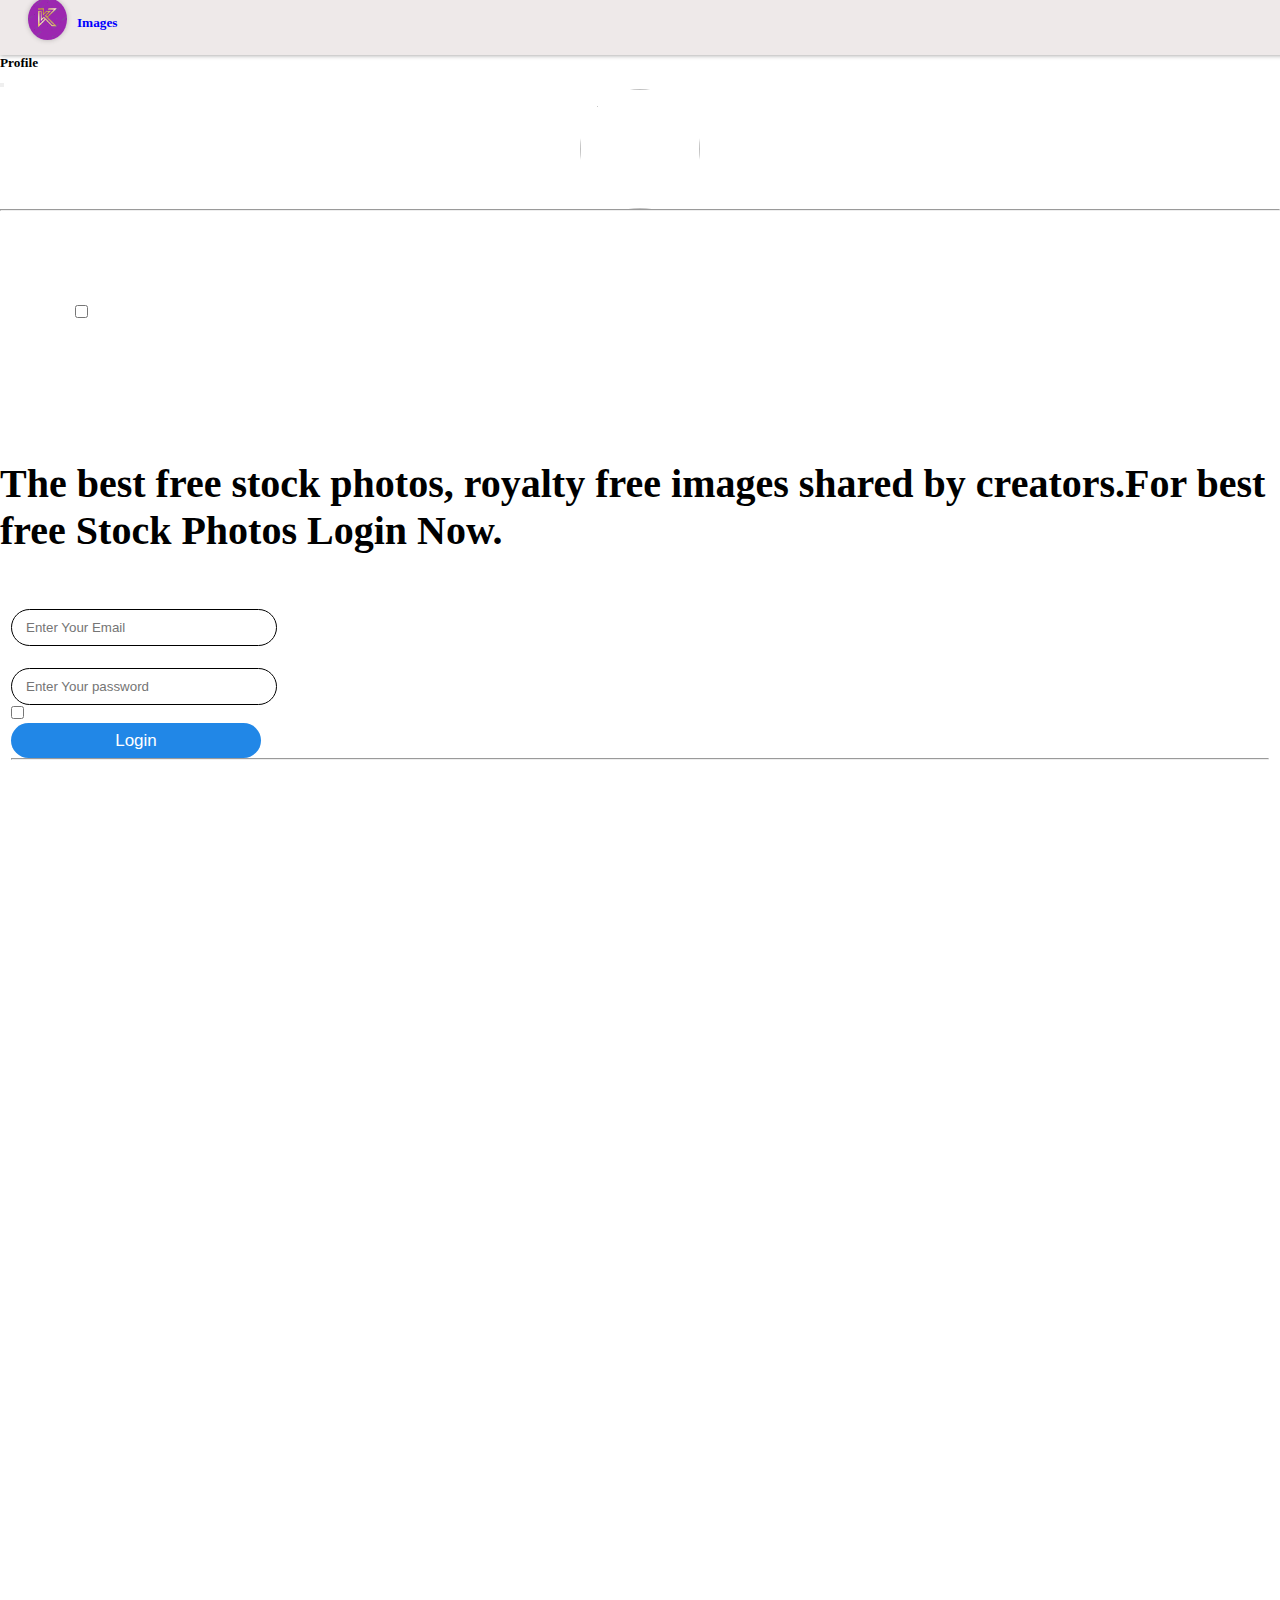
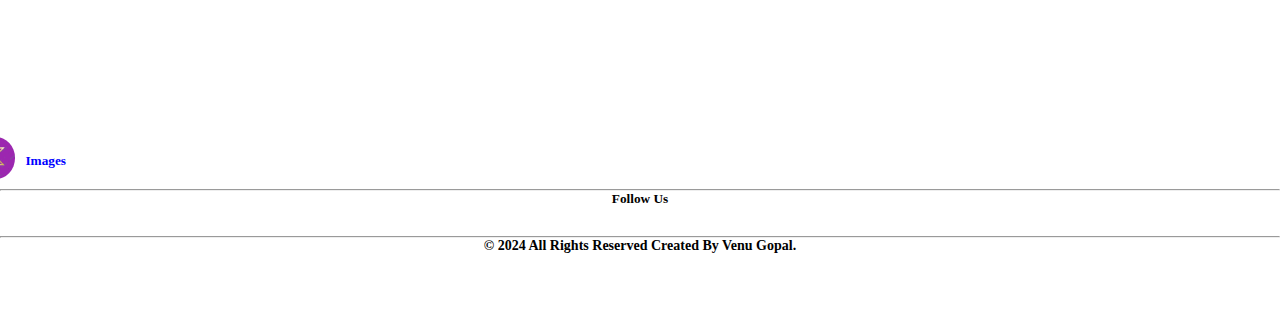
==== index.html @ 19fb898b "add" ====
<!DOCTYPE html>
<html lang="en">
  <head>
    <meta charset="UTF-8" />
    <meta name="viewport" content="width=device-width, initial-scale=1.0" />
    <link rel="stylesheet" href="style.css" />
    <link
      href="https://cdn.jsdelivr.net/npm/bootstrap@5.0.2/dist/css/bootstrap.min.css"
      rel="stylesheet"
      integrity="sha384-EVSTQN3/azprG1Anm3QDgpJLIm9Nao0Yz1ztcQTwFspd3yD65VohhpuuCOmLASjC"
      crossorigin="anonymous"
    />
    <link rel="shortcut icon" href="vk-logo.png" type="image/x-icon" />
    <title>Images Search App</title>
    <link
      rel="stylesheet"
      href="https://fonts.googleapis.com/css2?family=Material+Symbols+Outlined:opsz,wght,FILL,GRAD@20..48,100..700,0..1,-50..200"
    />
  </head>
  <body>
    <!-- navsection code  -->
    <div class="nav-card fixed-top" id="demo">
      <div
        class="container-fluid d-flex justify-content-between align-items-center py-2"
      >
        <div class="logo-card">
          <img src="vk-logo.png" class="logo" />
          <h5 class="text-dark images">Images</h5>
        </div>
        <div class=" " id="log-pro-cont">
          <div class="d-flex justify-content-between align-items-center">
            <h5 class="mt-2 d-none d-md-block log-out-bt">Log Out</h5>
            <h5 class="text-dark navbar-name"></h5>

            <img
              src="https://thumbs.dreamstime.com/b/unknown-male-avatar-profile-image-businessman-vector-unknown-male-avatar-profile-image-businessman-vector-profile-179373829.jpg"
              id="image-file"
              class="profile-img"
              type="button"
              data-bs-toggle="offcanvas"
              data-bs-target="#offcanvasRight"
              aria-controls="offcanvasRight"
            />
          </div>
        </div>
      </div>
    </div>
    <!-- offcanvas code  -->
    <div
      class="offcanvas offcanvas-end"
      tabindex="-1"
      id="offcanvasRight"
      aria-labelledby="offcanvasRightLabel"
    >
      <div class="offcanvas-header">
        <h5 id="offcanvasRightLabel" class="text-dark">Profile</h5>
        <button
          type="button"
          class="btn-close text-reset"
          data-bs-dismiss="offcanvas"
          aria-label="Close"
        ></button>
      </div>
      <div class="offcanvas-body bg-dark">
        <div class="offcanvas-card text-center">
          <img
            src="https://thumbs.dreamstime.com/b/unknown-male-avatar-profile-image-businessman-vector-unknown-male-avatar-profile-image-businessman-vector-profile-179373829.jpg"
            id="offcanvas-image-file"
            class="profile-img mb-3"
          />
          <h5 class="text-white navbar-name"></h5>
        </div>
        <hr class="text-white" />
        <div class="off-icons-div">
          <a class="off-link d-flex" href="#mainpage">
            <span class="material-symbols-outlined share-icon"> home </span>
            <h5 class="share-text mt-0">Home</h5></a
          >
        </div>

        <div
          class="off-icons-div d-flex justify-content-between align-items-center"
        >
          <div class="d-flex align-items-center">
            <span class="material-symbols-outlined share-icon">
              dark_mode
            </span>
            <h5 class="share-text">Dark Mode</h5>
          </div>
          <div class="form-check form-switch">
            <input
              class="form-check-input"
              type="checkbox"
              id="flexSwitchCheckDefault"
            />
            <label
              class="form-check-label"
              for="flexSwitchCheckDefault"
            ></label>
          </div>
        </div>
        <div class="off-icons-div" onclick="shareFunc()">
          <span class="material-symbols-outlined share-icon"> share </span>
          <h5 class="share-text">Share</h5>
        </div>
        <div class="off-icons-div log-out-bt">
          <span class="material-symbols-outlined share-icon"> logout </span>
          <h5 class="share-text">log Out</h5>
        </div>
      </div>
    </div>
    <!-- login and signup section code  -->

    <div class="bg-image-card pt-5 d-n" id="log-in-page">
      <div class="container">
        <div class="row">
          <div class="col-12 col-md-5">
            <div class="mt-5 best-head-card">
              <h3 class="text-white best-text">
                The best free stock photos, royalty free images shared by
                creators.For best free Stock Photos Login Now.
              </h3>
            </div>
          </div>
          <div class="col-12 col-md-7 mt-5 text-center">
            <h3 class="text-whit mb-3" id="loginbt">Login</h3>

            <h3 class="text-whit mb-3" id="signupbt">SignUp</h3>
            <!-- login form code starts here  -->
            <div class="login-card bg-whit mt-2" id="logindiv">
              <form action="" id="loginform" target="_self" class="">
                <label for="Email" class="email mb-1">Email</label><br />
                <input
                  id="login-email"
                  type="email"
                  name="email"
                  required
                  placeholder="Enter Your Email"
                  class="form-cont text-dark"
                /><br />
                <label for="password" class="email mb-1 mt-3">Password</label
                ><br />
                <input
                  type="password"
                  name="password"
                  required
                  id="login-pass"
                  placeholder="Enter Your password"
                  minlength="6"
                  maxlength="6"
                  class="form-cont text-dark"
                /><br />
                <input type="checkbox" class="mt-3" name="checkbox" required />
                <label for="checkbox" class="check-txt">
                  I am Agree For Tearms and Conditions </label
                ><br />
                <input type="submit" class="submit-bt mt-3" value="Login" />
                <hr class="text-white" />

                <h4 class="check-txt text-primary">
                  Don't you have an Account Click on SignUp
                </h4>
              </form>
            </div>
            <!-- signup code goes here  -->
            <div class="signup-card mt-2" id="signupdiv">
              <form id="signupform">
                <div class="image-card">
                  <img
                    src="https://thumbs.dreamstime.com/b/unknown-male-avatar-profile-image-businessman-vector-unknown-male-avatar-profile-image-businessman-vector-profile-179373829.jpg"
                    id=""
                    class="profile-img mb-2 mt-2"
                  />
                  <label for="file" class="text-white">
                    <span class="material-symbols-outlined camera">
                      photo_camera
                    </span></label
                  >
                </div>

                <input
                  type="file"
                  id="file"
                  name="file"
                  accept="image/*"
                  onchange="change()"
                  class="d-none"
                />
                <h5 class="text-white">Set Your Profile photo</h5>
                <hr class="text-white" />
                <label for="name" class="text-white signup-texts mb-1"
                  >Name</label
                ><br />
                <input
                  type="text"
                  placeholder="Enter Your Name"
                  name="text"
                  id="username"
                  class="signup-form mb-3"
                  required
                /><br />
                <label for="email" class="text-white signup-texts mb-1"
                  >Email</label
                ><br />
                <input
                  type="email"
                  required
                  placeholder="Enter Your Email"
                  name="email"
                  id="email"
                  class="signup-form mb-3"
                /><br />
                <label for="password" class="text-white signup-texts mb-1"
                  >Password</label
                ><br />
                <input
                  type="password"
                  required
                  maxlength="6"
                  minlength="6"
                  placeholder="Enter Your Password"
                  name="password"
                  id="signup-pass"
                  class="signup-form"
                /><br />
                <input
                  type="submit"
                  name="submit"
                  value="Submit"
                  class="submit-bt mt-4"
                />
                <hr class="text-white" />
                <h4 class="check-txt text-primary mt-3">
                  If You Already Have An Account Click on Login
                </h4>
              </form>
            </div>
          </div>
        </div>
      </div>
    </div>
    <!-- main page section starts here  -->
    <div class="" id="mainpage">
      <div class="backimage-div">
        <div class="text-center container">
          <h3 class="text-white mb-4">
            Beautiful, free images and photos that you can download and use for
            any project.Better than any royalty free or stock photos.
          </h3>
        </div>

        <form action="" id="search-form">
          <div class="input-main">
            <input
              type="text"
              id="search"
              name="text"
              placeholder="Search For Photos"
            />
            <button class="searchbt bg-primary">Search</button>
          </div>
        </form>
      </div>

      <div class="pt-4 free-stock-card container">
        <h4 class="">Free Stock Photos</h4>
        <select class="rounded">
          <option value="">Trending</option>
          <option value="">New</option>
        </select>
      </div>

      <div class="search-img-card py-3 container">
        <div class="search-img-sub-card">
          <img src="balaji.jpg" class="search-img" alt="coder" />
          <a
            href="https://www.pexels.com/search/the%20god%20balaji/"
            target="_blank"
            class="img-name"
            >the god balaji temple at tirupati</a
          >
        </div>
        <div class="search-img-sub-card">
          <img src="flowers.jpeg" class="search-img" alt="coder" />
          <a
            href="https://www.pexels.com/search/flowers/"
            target="_blank"
            class="img-name"
            >the beautifull flowers</a
          >
        </div>
        <div class="search-img-sub-card">
          <img src="city-lights.jpeg" class="search-img" alt="coder" />
          <a
            href="https://www.pexels.com/search/city%20at%20night/"
            target="_blank"
            class="img-name"
            >the city of lights at night</a
          >
        </div>
        <div class="search-img-sub-card">
          <img src="river.jpeg" class="search-img" alt="coder" />
          <a
            href="https://www.pexels.com/search/rivers/"
            target="_blank"
            class="img-name"
            >the river</a
          >
        </div>
        <div class="search-img-sub-card">
          <img src="ice-mountains.jpeg" class="search-img" alt="coder" />
          <a
            href="https://www.pexels.com/search/mountain/"
            target="_blank"
            class="img-name"
            >the ice mountains</a
          >
        </div>
        <div class="search-img-sub-card">
          <img src="buildings.jpeg" class="search-img" alt="coder" />
          <a
            href="https://www.pexels.com/search/buildings/"
            target="_blank"
            class="img-name"
            >the sky scrappers</a
          >
        </div>
        <div class="search-img-sub-card">
          <img src="burjkalifa.jpeg" class="search-img" alt="coder" />
          <a
            href="https://www.pexels.com/search/buildings/"
            target="_blank"
            class="img-name"
            >the tallest building in the world</a
          >
        </div>
        <div class="search-img-sub-card">
          <img src="bird.jpeg" class="search-img" alt="coder" />
          <a
            href="https://www.pexels.com/search/birds/"
            target="_blank"
            class="img-name"
            >the little bird
          </a>
        </div>
        <div class="search-img-sub-card">
          <img src="coding.jpeg" class="search-img" alt="coder" />
          <a
            href="https://www.pexels.com/search/technology/"
            target="_blank"
            class="img-name"
            >The Software coding language</a
          >
        </div>
      </div>

      <div class="show-btn-card pt-2 pb-3">
        <button class="btn btn-primary" id="show-more-bt">Show More</button>
      </div>
    </div>

    <div class="footer-section container-fluid py-5 bg-dark">
      <div class="logo-footer container-fluid pb-3">
        <img src="vk-logo.png  " class="logo-footer" />
        <h5 class="text-white images">Images</h5>
      </div>
      <hr class="text-white" />
      <div class="py-2">
        <h5 class="text-white pb-2">Follow Us</h5>
        <a
          href="https://www.instagram.com/venu_gopal_godugu?igsh=OGQ5ZDc2ODk2ZA=="
          target="_blank"
          ><svg
            xmlns="http://www.w3.org/2000/svg"
            fill="currentColor"
            class="bi bi-instagram face-icon"
            viewBox="0 0 16 16"
          >
            <path
              d="M8 0C5.829 0 5.556.01 4.703.048 3.85.088 3.269.222 2.76.42a3.9 3.9 0 0 0-1.417.923A3.9 3.9 0 0 0 .42 2.76C.222 3.268.087 3.85.048 4.7.01 5.555 0 5.827 0 8.001c0 2.172.01 2.444.048 3.297.04.852.174 1.433.372 1.942.205.526.478.972.923 1.417.444.445.89.719 1.416.923.51.198 1.09.333 1.942.372C5.555 15.99 5.827 16 8 16s2.444-.01 3.298-.048c.851-.04 1.434-.174 1.943-.372a3.9 3.9 0 0 0 1.416-.923c.445-.445.718-.891.923-1.417.197-.509.332-1.09.372-1.942C15.99 10.445 16 10.173 16 8s-.01-2.445-.048-3.299c-.04-.851-.175-1.433-.372-1.941a3.9 3.9 0 0 0-.923-1.417A3.9 3.9 0 0 0 13.24.42c-.51-.198-1.092-.333-1.943-.372C10.443.01 10.172 0 7.998 0zm-.717 1.442h.718c2.136 0 2.389.007 3.232.046.78.035 1.204.166 1.486.275.373.145.64.319.92.599s.453.546.598.92c.11.281.24.705.275 1.485.039.843.047 1.096.047 3.231s-.008 2.389-.047 3.232c-.035.78-.166 1.203-.275 1.485a2.5 2.5 0 0 1-.599.919c-.28.28-.546.453-.92.598-.28.11-.704.24-1.485.276-.843.038-1.096.047-3.232.047s-2.39-.009-3.233-.047c-.78-.036-1.203-.166-1.485-.276a2.5 2.5 0 0 1-.92-.598 2.5 2.5 0 0 1-.6-.92c-.109-.281-.24-.705-.275-1.485-.038-.843-.046-1.096-.046-3.233s.008-2.388.046-3.231c.036-.78.166-1.204.276-1.486.145-.373.319-.64.599-.92s.546-.453.92-.598c.282-.11.705-.24 1.485-.276.738-.034 1.024-.044 2.515-.045zm4.988 1.328a.96.96 0 1 0 0 1.92.96.96 0 0 0 0-1.92m-4.27 1.122a4.109 4.109 0 1 0 0 8.217 4.109 4.109 0 0 0 0-8.217m0 1.441a2.667 2.667 0 1 1 0 5.334 2.667 2.667 0 0 1 0-5.334"
            /></svg></a>
        <a
          href="https://www.facebook.com/profile.php?id=100006681679031&mibextid=ZbWKwL"
          target="_blank"
          ><svg
            xmlns="http://www.w3.org/2000/svg"
            fill="currentColor"
            class="bi bi-facebook face-icon-2"
            viewBox="0 0 16 16"
          >
            <path
              d="M16 8.049c0-4.446-3.582-8.05-8-8.05C3.58 0-.002 3.603-.002 8.05c0 4.017 2.926 7.347 6.75 7.951v-5.625h-2.03V8.05H6.75V6.275c0-2.017 1.195-3.131 3.022-3.131.876 0 1.791.157 1.791.157v1.98h-1.009c-.993 0-1.303.621-1.303 1.258v1.51h2.218l-.354 2.326H9.25V16c3.824-.604 6.75-3.934 6.75-7.951"
            /></svg></a>
        <a href="https://twitter.com/i/flow/login " target="_blank" class=""
          ><svg
            xmlns="http://www.w3.org/2000/svg"
            fill="currentColor"
            class="bi bi-twitter face-icon "
            viewBox="0 0 16 16"
          >
            <path
              d="M5.026 15c6.038 0 9.341-5.003 9.341-9.334q.002-.211-.006-.422A6.7 6.7 0 0 0 16 3.542a6.7 6.7 0 0 1-1.889.518 3.3 3.3 0 0 0 1.447-1.817 6.5 6.5 0 0 1-2.087.793A3.286 3.286 0 0 0 7.875 6.03a9.32 9.32 0 0 1-6.767-3.429 3.29 3.29 0 0 0 1.018 4.382A3.3 3.3 0 0 1 .64 6.575v.045a3.29 3.29 0 0 0 2.632 3.218 3.2 3.2 0 0 1-.865.115 3 3 0 0 1-.614-.057 3.28 3.28 0 0 0 3.067 2.277A6.6 6.6 0 0 1 .78 13.58a6 6 0 0 1-.78-.045A9.34 9.34 0 0 0 5.026 15"
            /></svg></a>
      </div>
      <hr class="text-white" />
      <h6 class="text-white footer-text">
        &copy; 2024 All Rights Reserved Created By Venu Gopal.
      </h6>
      <div class="d-flex justify-content-center pt-1">
        <h6 class="text-white footer-text">
          <a href="" class="footer-links">help</a>
        </h6>
        <h6 class="text-white footer-text">
          <a href="" class="footer-links">about us</a>
        </h6>
        <h6 class="text-white footer-text">
          <a
            href="mailto:www.venuiti97@gmail.com"
            class="footer-links"
            target="_blank"
            >contact us</a
          >
        </h6>
        <h6 class="text-white footer-text">
          <a href="" class="footer-links">privacy policy</a>
        </h6>
      </div>
    </div>
    <script
      src="https://cdn.jsdelivr.net/npm/@popperjs/core@2.9.2/dist/umd/popper.min.js"
      integrity="sha384-IQsoLXl5PILFhosVNubq5LC7Qb9DXgDA9i+tQ8Zj3iwWAwPtgFTxbJ8NT4GN1R8p"
      crossorigin="anonymous"
    ></script>
    <script
      src="https://cdn.jsdelivr.net/npm/bootstrap@5.0.2/dist/js/bootstrap.min.js"
      integrity="sha384-cVKIPhGWiC2Al4u+LWgxfKTRIcfu0JTxR+EQDz/bgldoEyl4H0zUF0QKbrJ0EcQF"
      crossorigin="anonymous"
    ></script>

    <script src="script.js"></script>
  </body>
</html>
---- style.css ----
* {
  margin: 0;
  padding: 0;
  outline: none;

  user-select: none;
}

#navbar-name {
  margin-left: 10px;
  margin-top: 6px;
}
.nav-card {
  background-color: rgb(238, 233, 233);
  box-shadow: 0px 0px 5px rgb(145, 144, 144);
  height: 55px;

  width: 100vw;
}
@media only screen and (min-width: 760px) {
  .nav-card {
    padding-left: 50px;
    padding-right: 30px;
  }
}

.logo-card {
  text-align: center;
  padding: 0;
  margin: 0px;
  width: 45px;
  height: 45px;

  display: flex;
  justify-content: center;
  align-items: center;

  border-radius: 50%;
}

@media only screen and (max-width: 600px) {
  .logo-card {
    margin-left: 33px;
  }
}

.logo {
  margin: 0;
  padding: 0;
  width: 42px;
  height: 42px;
  border-radius: 50%;
  box-shadow: 0px 0px 5px rgb(183, 178, 178);
  margin-bottom: 7px;
}

.images {
  margin-left: 10px;
  color: blue;
  font-weight: bold;
}
.bg-image-card {
  background-image: url(" https://images.pexels.com/photos/1276518/pexels-photo-1276518.jpeg?auto=compress&cs=tinysrgb&w=1260&h=750&dpr=2");
  height: 145vh;
  width: 100vw;
  background-size: cover;
}

.login-card {
  padding: 10px;
  border: 1px solid white;
  border-radius: 20px;
  box-shadow: 0px 0px 8px white;
}

.email {
  font-size: 19px;
  font-weight: 500;
  color: white;
}

.form {
  border: 1px solid;
  height: 100px;
}
.form-cont {
  border: 1px solid;
  width: 250px;
  height: 35px;
  border-radius: 20px;
  padding-left: 14px;
}

.check-txt {
  font-size: 14px;
  color: white;
}

.submit-bt:hover {
  background-color: rgb(224, 33, 231);
}
.submit-bt {
  font-size: 17px;

  font-weight: 500;
  background-color: rgb(33, 135, 231);
  border: none;
  width: 250px;
  height: 35px;
  color: white;
  border-radius: 20px;
}

#loginbt {
  display: inline-block;
  margin-right: 15px;
  cursor: pointer;
  color: white;
}

#signupbt {
  display: inline-block;
  cursor: pointer;
  color: white;
}

@media only screen and (min-width: 760px) {
  .best-head-card {
    display: flex;
    padding-top: 25px;
    justify-content: center;
    align-items: center;
  }
  .best-text {
    font-size: 40px;
  }
}

/* signup styling starts here  */
.signup-card {
  padding: 10px;
  border: 1px solid white;
  border-radius: 20px;
  box-shadow: 0px 0px 8px white;
}

.profile-img {
  width: 100px;
  height: 100px;
  border-radius: 50%;
}

.signup-texts {
  font-size: 19px;
  font-weight: 500;
  color: white;
}
.signup-form {
  border: 1px solid;
  width: 250px;
  height: 35px;
  border-radius: 20px;
  padding-left: 14px;
}

.camera {
  cursor: pointer;
  margin-left: 5px;
}

#signupdiv {
  display: none;
}

#signupdiv:hover {
  box-shadow: 0px 0px 8px rgb(231, 47, 227);
  border: 1px solid rgb(236, 46, 179);
}

#logindiv:hover {
  box-shadow: 0px 0px 8px rgb(231, 47, 227);
  border: 1px solid rgb(236, 46, 179);
}

.image-card {
  display: flex;
  justify-content: center;
  align-items: center;
}

#mainpage {
  display: none;
  margin-top: 55px;
}

#log-pro-cont {
  display: none;
}

.log-out-bt {
  margin-right: 5px;

  font-size: 18px;

  color: rgb(35, 42, 250);
}

@media only screen and (min-width: 760px) {
  .log-out-bt {
    margin-right: 100px;
  }
}

.log-out-bt:hover {
  color: rgb(220, 11, 189);
  cursor: pointer;
}

.navbar-name {
  padding: 0;
  margin: 0;
  font-size: 18px;
}

#image-file {
  width: 35px;
  height: 35px;
  margin-left: 10px;
}

/* main page styling */
.backimage-div {
  background-image: url("camera-bg.jpeg");
  height: 80vh;
  background-size: cover;
  background-position: center;
  display: flex;
  flex-direction: column;
  justify-content: center;
  align-items: center;
}

@media only screen and (max-width: 760px) {
  .backimage-div {
    height: 50vh;
  }

  .input-main {
    width: 290px;
    background-color: white;
    height: 40px;
    padding-left: 15px;
    display: flex;
    justify-content: space-between;
    border-radius: 20px;
    align-items: center;
  }

  #search {
    width: 250px;
    height: 30px;
    border: none;
    text-transform: capitalize;
  }

  .searchbt {
    height: 40px;
    border: none;
    background-color: blue;
    width: 90px;
    border-top-right-radius: 20px;
    border-bottom-right-radius: 20px;
    color: white;
    font-weight: 500;
  }
}

@media only screen and (min-width: 760px) {
  .input-main {
    width: 390px;
    background-color: white;
    height: 45px;
    padding-left: 15px;
    display: flex;
    justify-content: space-between;
    border-radius: 20px;
    align-items: center;
  }

  #search {
    width: 250px;
    height: 30px;
    border: none;
  }

  .searchbt {
    height: 45px;
    border: none;
    background-color: blue;
    width: 80px;
    border-top-right-radius: 20px;
    border-bottom-right-radius: 20px;
    color: white;
    font-weight: 500;
  }
}

.free-stock-card {
  display: flex;
  justify-content: space-between;
}

.search-img-card {
  display: flex;

  justify-content: space-between;
  flex-wrap: wrap;
  padding: 10px;
  align-items: center;
  row-gap: 10px;
}

.search-img-sub-card {
  width: 355px;
  border-radius: 10px;
  height: 300px;
  margin-top: 10px;
  background-color: rgb(247, 243, 243);
  border-radius: 10px;
  box-shadow: 0 0 6px rgb(151, 149, 149);
  transition: opacity 0.2s ease-in-out;
  cursor: pointer;
}

.search-img-sub-card:hover {
  opacity: 0.8;
}

.search-img {
  border-top-left-radius: 10px;
  border-top-right-radius: 10px;
  width: 355px;
  height: 250px;
}

.img-name {
  margin-left: 10px;
  text-decoration: none;
  color: black;
  font-size: 12px;
  text-transform: capitalize;
}

@media only screen and (max-width: 768px) {
  .search-img {
    width: 100%;
    height: 250px;
  }

  .search-img-sub-card {
    width: 100%;

    height: 300px;
  }

  .search-img-card {
  }
}

#show-more-bt {
  display: none;
}

.show-btn-card {
  display: flex;
  justify-content: center;
}

/* footer section  */

.footer-section {
  text-align: center;
}

.logo-footer {
  display: flex;
  flex-direction: row;
  justify-content: center;
  align-items: center;
  padding-left: 10px;
}

.logo-footer {
  margin: 0;
  padding: 0;
  width: 42px;
  height: 42px;
  border-radius: 50%;

  margin-bottom: 7px;
}

.footer-text {
  font-size: 14px;
  text-transform: capitalize;
}

.footer-links {
  color: white;
  text-decoration: none;
  margin-right: 20px;
}

.face-icon-2 {
  color: white;
  height: 25px;
  width: 25px;
   margin-left: 25px;
   margin-right: 25px;
}
.face-icon {
  color: white;
  height: 25px;
  width: 25px;
  
}


.face-icon:hover {
  color: blue;
}

/* offcanvas styling  */

.offcanvas-card {
  display: flex;
  flex-direction: column;
  justify-content: center;
  align-items: center;
}
#offcanvas-image-file {
  width: 120px;
  height: 120px;
}

.off-icons-div {
  display: flex;
  padding: 10px;
  border-radius: 20px;
  align-items: center;
}

.share-text {
  color: white;
  margin-top: 4px;
}
.share-icon {
  color: white;
  margin-right: 14px;
}

.off-icons-div:hover {
  background-color: rgb(24, 146, 245);
}

.off-link {
  text-decoration: none;
  color: white;
}
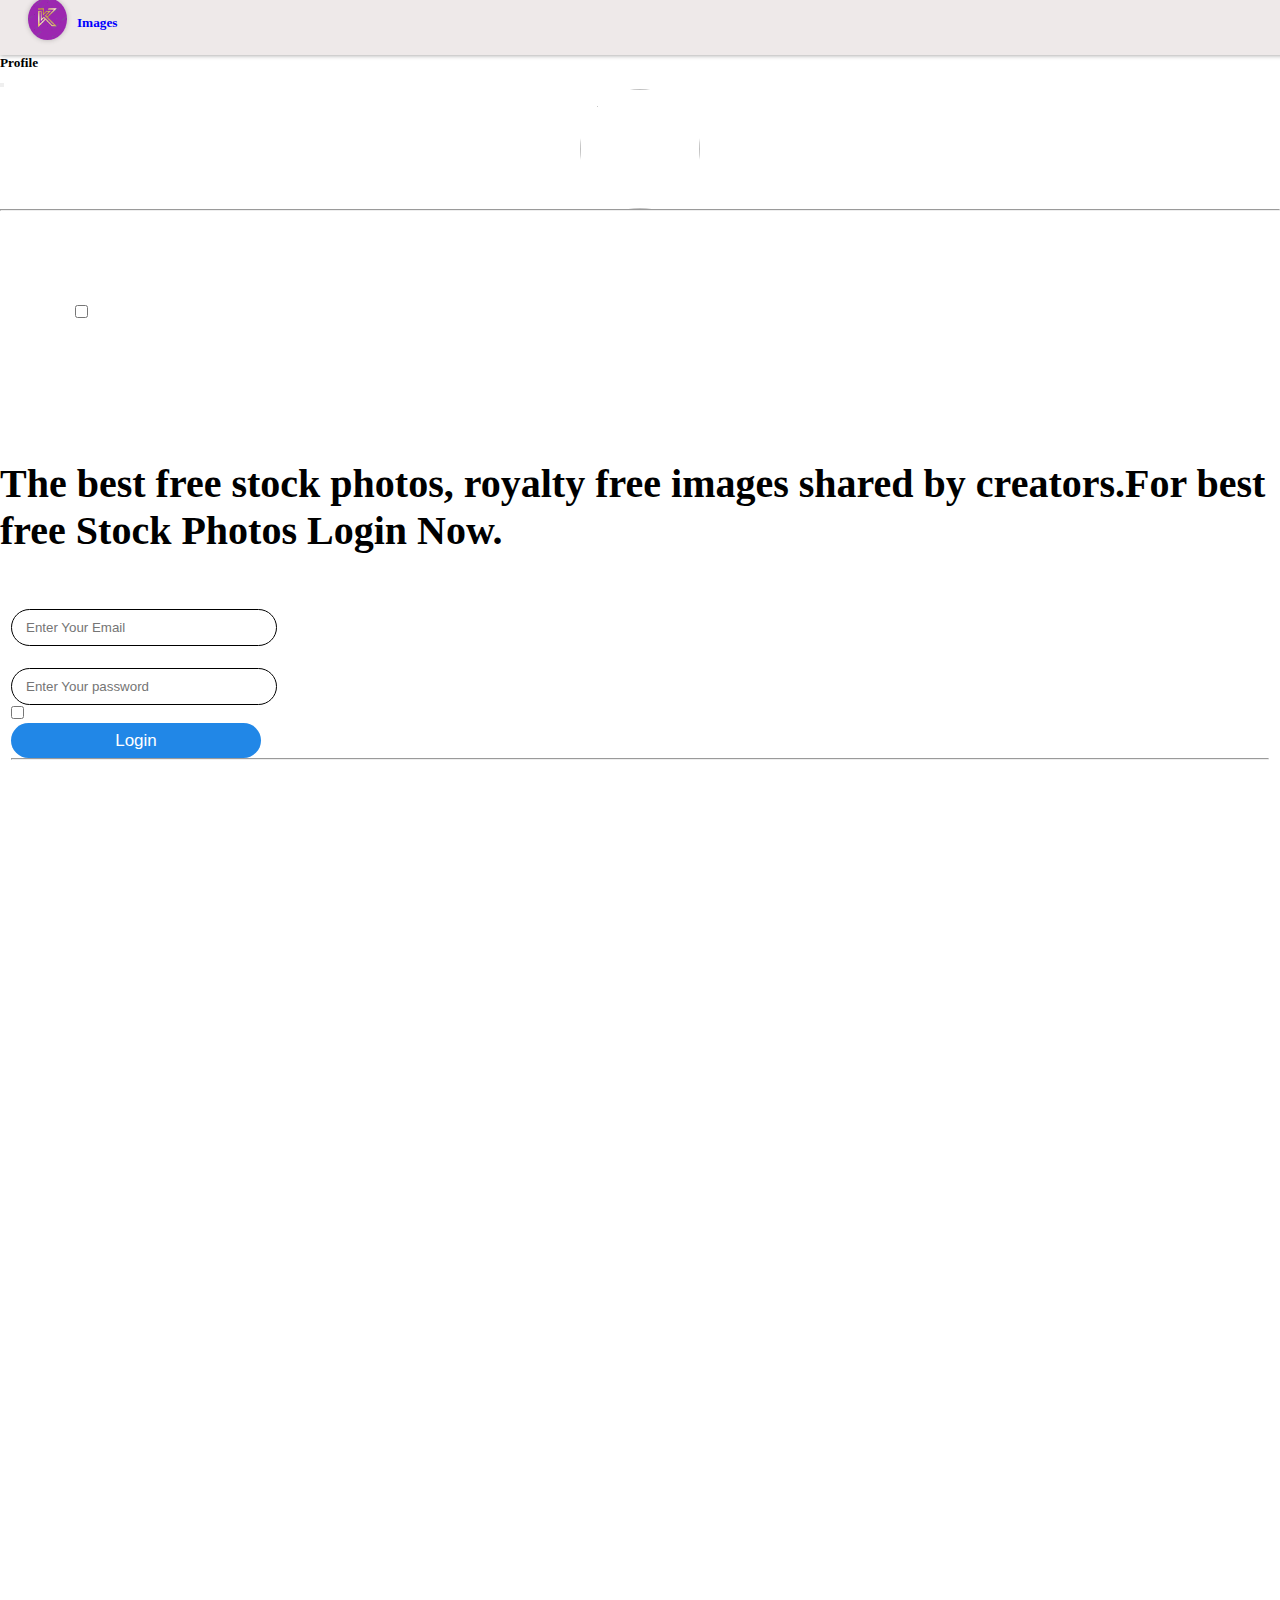
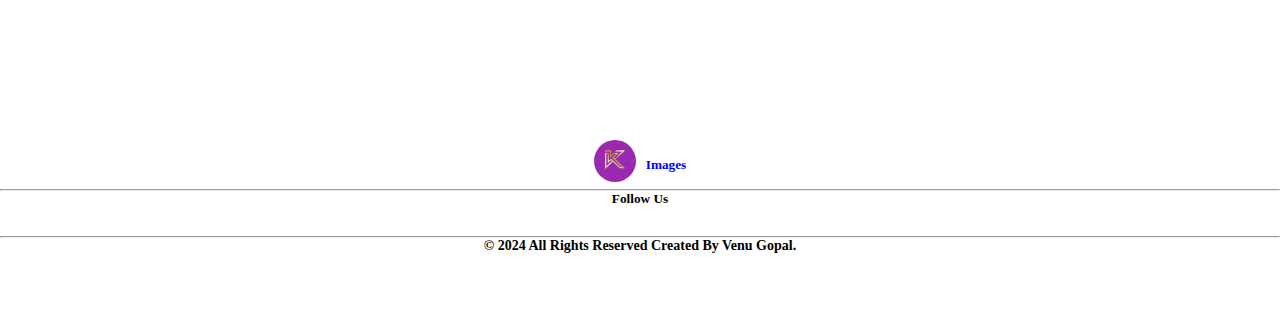
==== commit 25065964: "add" ====
--- a/index.html
+++ b/index.html
@@ -129,7 +129,7 @@
             <!-- login form code starts here  -->
             <div class="login-card bg-whit mt-2" id="logindiv">
               <form action="" id="loginform" target="_self" class="">
-                <label for="Email" class="email mb-1">Email</label><br />
+                <label for="login-Email" class="email mb-1">Email</label><br />
                 <input
                   id="login-email"
                   type="email"
@@ -138,7 +138,7 @@
                   placeholder="Enter Your Email"
                   class="form-cont text-dark"
                 /><br />
-                <label for="password" class="email mb-1 mt-3">Password</label
+                <label for="login-pass" class="email mb-1 mt-3">Password</label
                 ><br />
                 <input
                   type="password"
@@ -164,7 +164,7 @@
             </div>
             <!-- signup code goes here  -->
             <div class="signup-card mt-2" id="signupdiv">
-              <form id="signupform">
+              <form id="signupform" autocomplete="on">
                 <div class="image-card">
                   <img
                     src="https://thumbs.dreamstime.com/b/unknown-male-avatar-profile-image-businessman-vector-unknown-male-avatar-profile-image-businessman-vector-profile-179373829.jpg"
@@ -188,7 +188,7 @@
                 />
                 <h5 class="text-white">Set Your Profile photo</h5>
                 <hr class="text-white" />
-                <label for="name" class="text-white signup-texts mb-1"
+                <label for="username" class="text-white signup-texts mb-1"
                   >Name</label
                 ><br />
                 <input
@@ -359,8 +359,8 @@
       </div>
     </div>
 
-    <div class="footer-section container-fluid py-5 bg-dark">
-      <div class="logo-footer container-fluid pb-3">
+    <div class="footer-section container-fluid py-4 bg-dark">
+      <div class="logo-footer-card container-fluid">
         <img src="vk-logo.png  " class="logo-footer" />
         <h5 class="text-white images">Images</h5>
       </div>
@@ -395,7 +395,7 @@
           ><svg
             xmlns="http://www.w3.org/2000/svg"
             fill="currentColor"
-            class="bi bi-twitter face-icon "
+            class="bi bi-twitter face-icon"
             viewBox="0 0 16 16"
           >
             <path
--- a/style.css
+++ b/style.css
@@ -382,12 +382,11 @@
   text-align: center;
 }
 
-.logo-footer {
+.logo-footer-card {
   display: flex;
   flex-direction: row;
   justify-content: center;
   align-items: center;
-  padding-left: 10px;
 }
 
 .logo-footer {
@@ -415,16 +414,14 @@
   color: white;
   height: 25px;
   width: 25px;
-   margin-left: 25px;
-   margin-right: 25px;
+  margin-left: 25px;
+  margin-right: 25px;
 }
 .face-icon {
   color: white;
   height: 25px;
   width: 25px;
-  
-}
-
+}
 
 .face-icon:hover {
   color: blue;
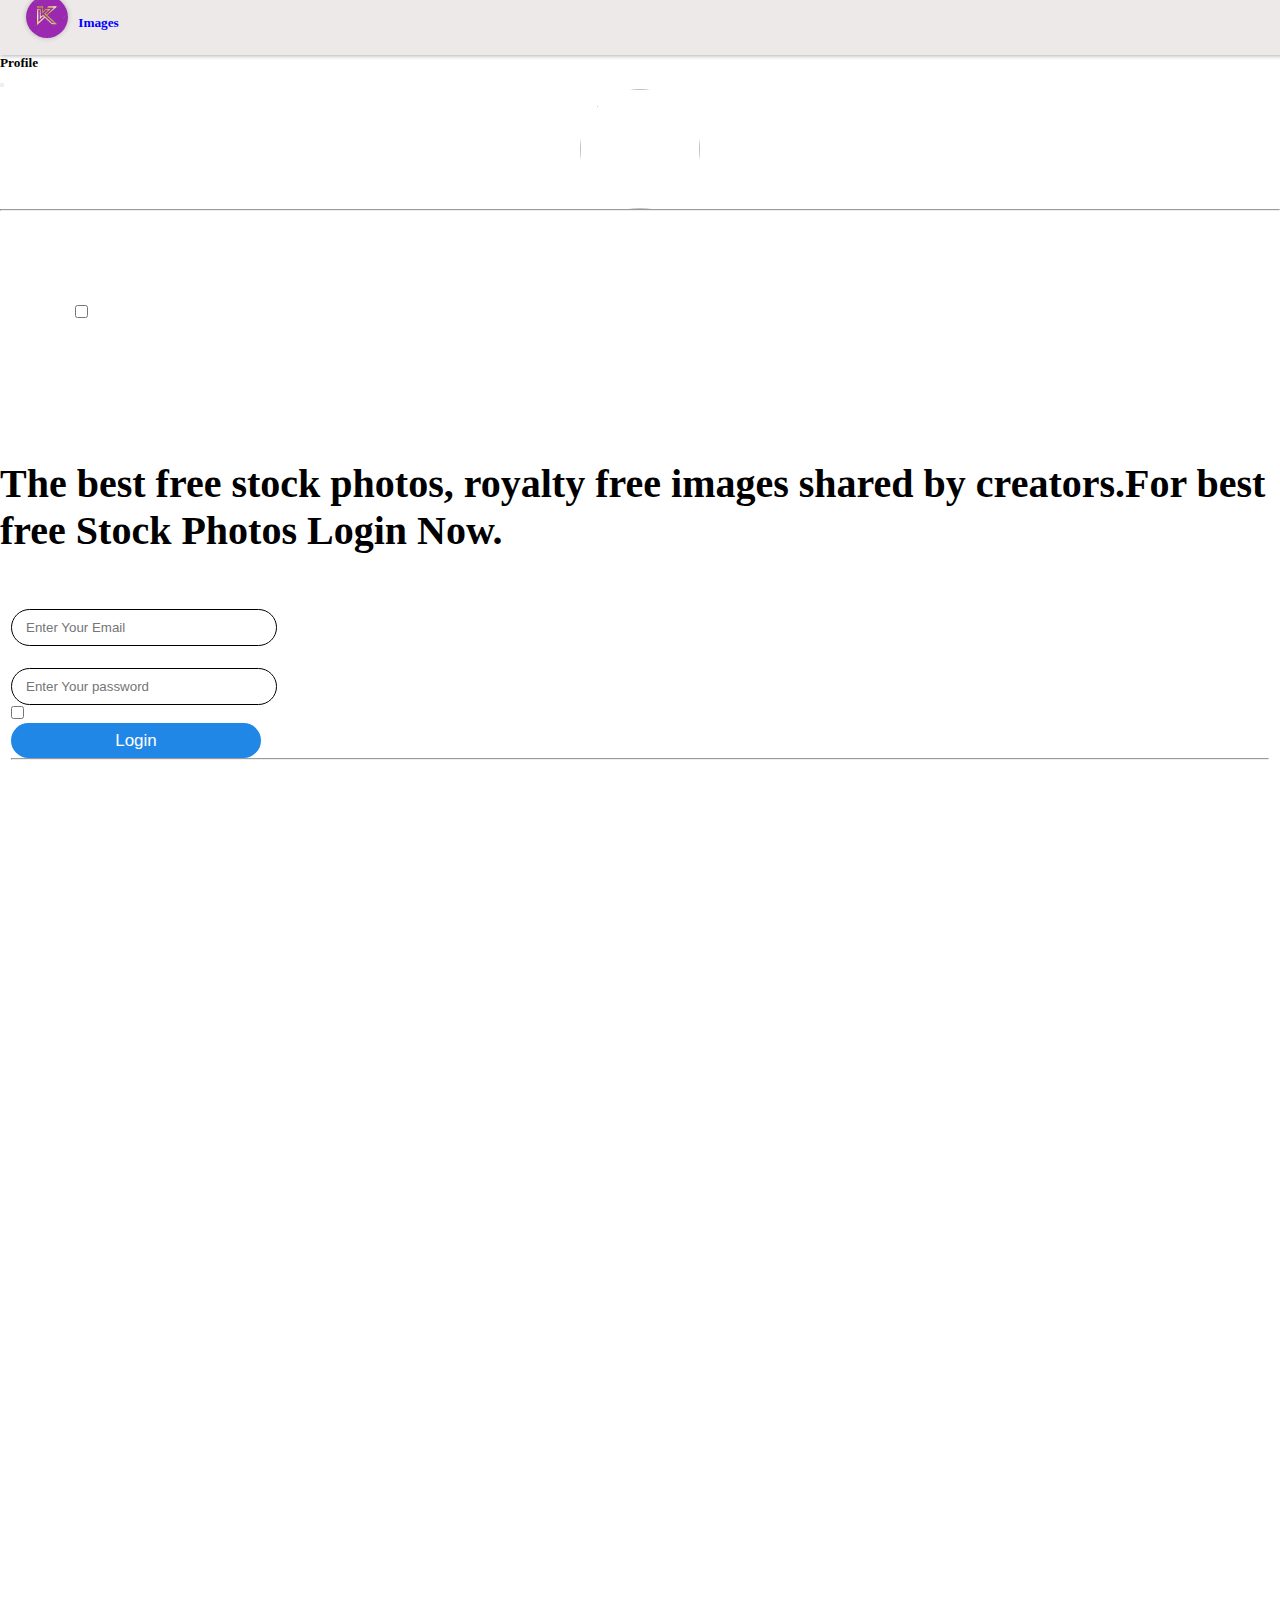
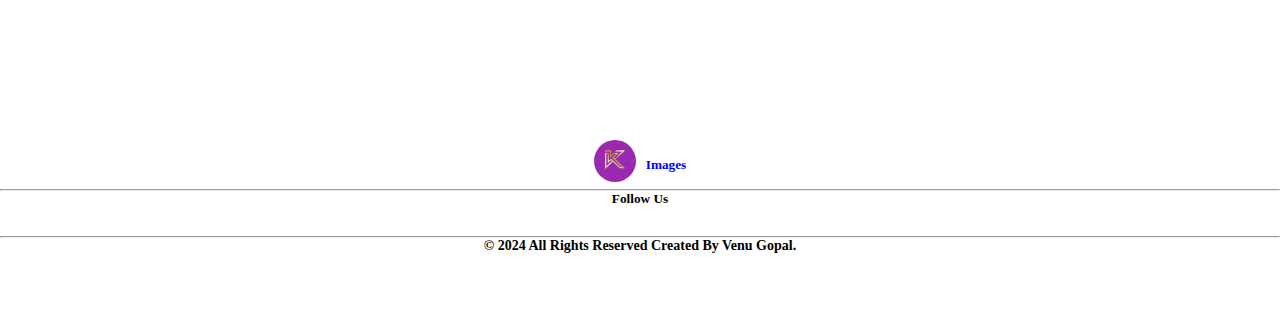
==== commit 64d5c4ca: "add" ====
--- a/index.html
+++ b/index.html
@@ -24,7 +24,7 @@
         class="container-fluid d-flex justify-content-between align-items-center py-2"
       >
         <div class="logo-card">
-          <img src="vk-logo.png" class="logo" />
+         <a href="">  <img src="vk-logo.png" class="logo" /></a>
           <h5 class="text-dark images">Images</h5>
         </div>
         <div class=" " id="log-pro-cont">
@@ -87,7 +87,7 @@
             </span>
             <h5 class="share-text">Dark Mode</h5>
           </div>
-          <div class="form-check form-switch">
+          <div class="form-check form-switch"  >
             <input
               class="form-check-input"
               type="checkbox"
@@ -96,6 +96,7 @@
             <label
               class="form-check-label"
               for="flexSwitchCheckDefault"
+              
             ></label>
           </div>
         </div>
@@ -257,7 +258,7 @@
               name="text"
               placeholder="Search For Photos"
             />
-            <button class="searchbt bg-primary">Search</button>
+            <button class="searchbt ">Search</button>
           </div>
         </form>
       </div>
--- a/style.css
+++ b/style.css
@@ -238,6 +238,10 @@
   flex-direction: column;
   justify-content: center;
   align-items: center;
+}
+
+.searchbt:hover{
+  background-color: rgb(230, 85, 23);
 }
 
 @media only screen and (max-width: 760px) {
@@ -423,6 +427,11 @@
   width: 25px;
 }
 
+.face-icon-2:hover {
+  color: blue;
+}
+
+
 .face-icon:hover {
   color: blue;
 }
@@ -445,6 +454,13 @@
   padding: 10px;
   border-radius: 20px;
   align-items: center;
+  cursor: pointer;
+}
+
+#flexSwitchCheckDefault{
+  font-size: 20px;
+  cursor: pointer;
+  
 }
 
 .share-text {
